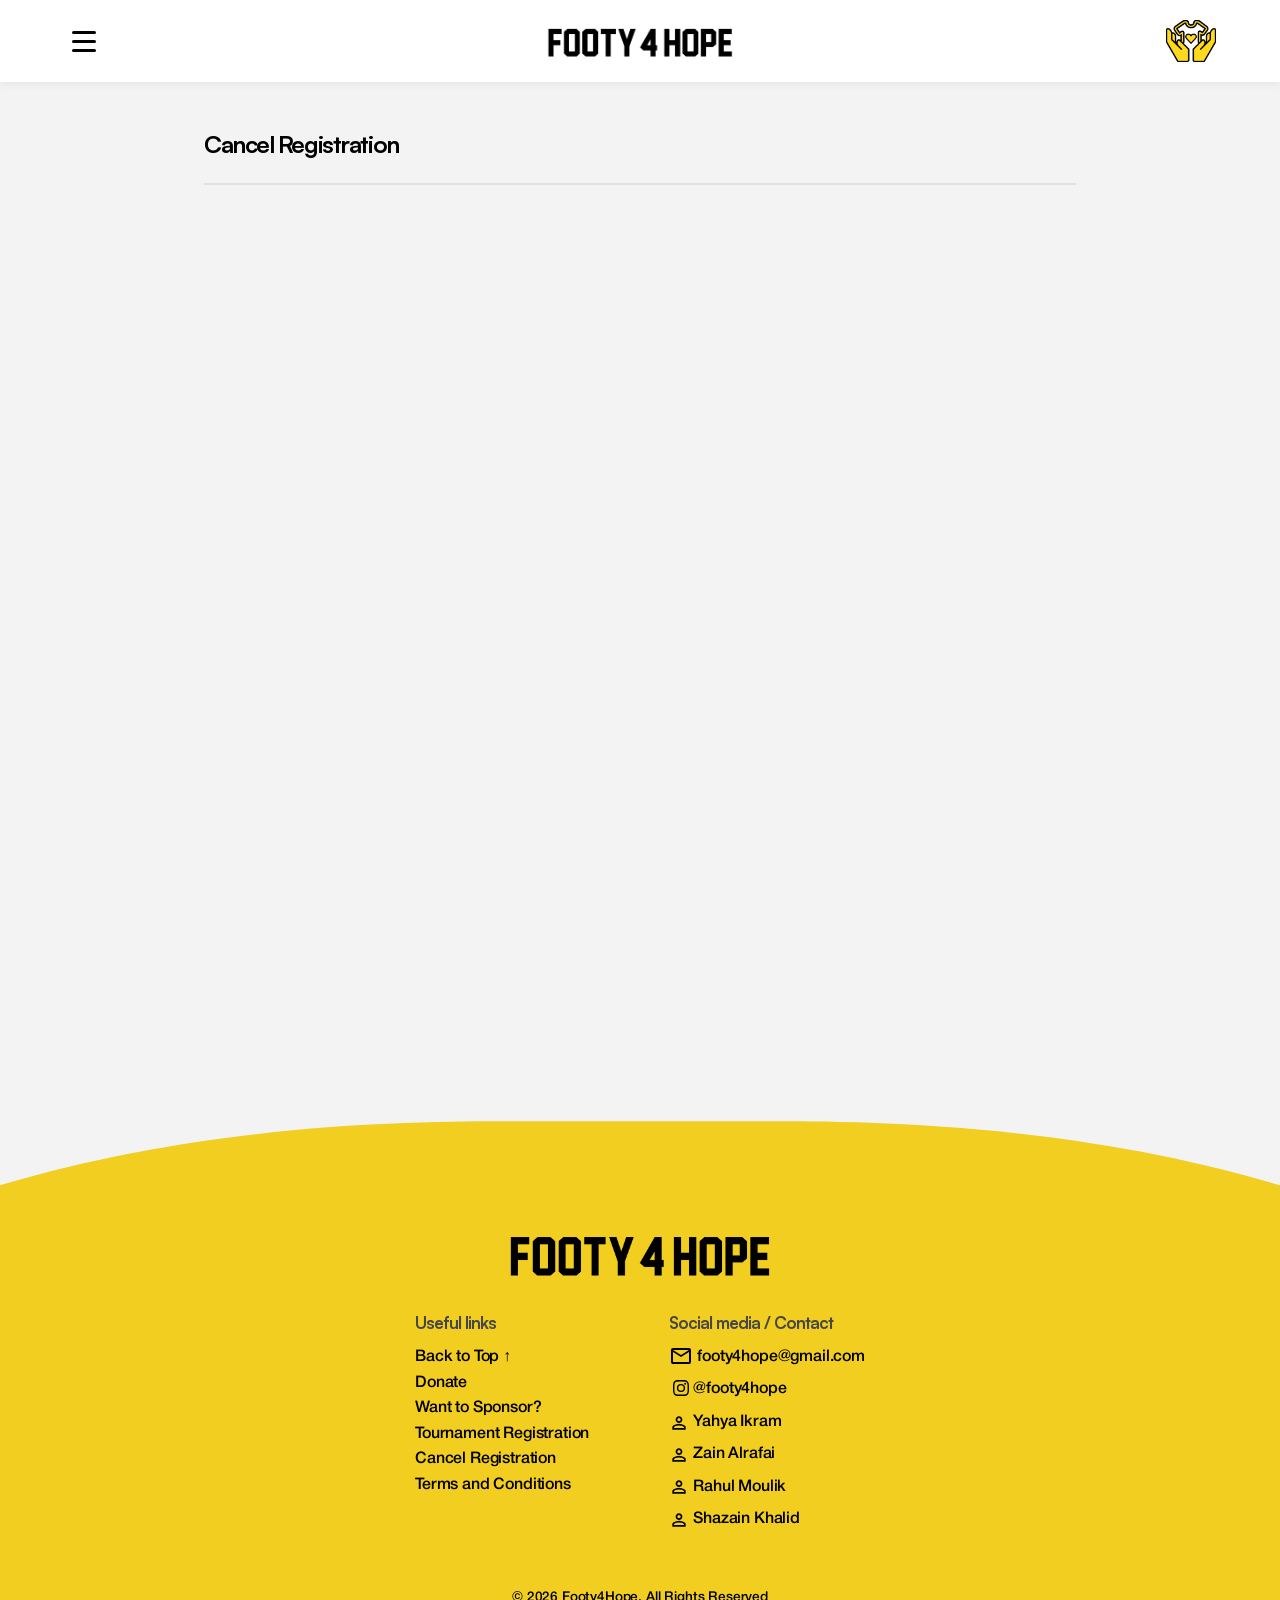
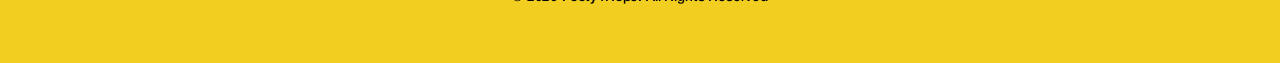
==== cancel.html @ 08dfb7f5 "Footer changes, Link redirect fixes, Cancelation Page" ====
<!DOCTYPE html>
<html lang="en">
<head>
  <meta charset="UTF-8" />
  <meta name="viewport" content="width=device-width, initial-scale=1" />
  <title>Footy4Hope – Cancel Registration</title>
  <link rel="preconnect" href="https://fonts.googleapis.com" />
  <link rel="preconnect" href="https://fonts.gstatic.com" crossorigin />
  <link href="https://fonts.googleapis.com/css2?family=Inter:wght@400;500;600;700&display=swap" rel="stylesheet" />
  <link rel="stylesheet" href="style.css" />
</head>
<body id="top">
<!-- Navigation -->
  <header class="nav-bar" role="banner">
    <button class="nav-hamburger" aria-label="Open menu" aria-expanded="false" aria-controls="nav-menu">
      <span></span>
      <span></span>
      <span></span>
    </button>
    <h1 class="nav-logo">
      <a href="index.html#hero" aria-label="Go to home">
        <img src="images/logoText.png" alt="Footy4Hope" />
      </a>
    </h1>
    <a href="index.html#hero" class="nav-icon-link" aria-label="Go to home">
      <img class="nav-icon" src="images/logoIcon.png" alt="" aria-hidden="true" />
    </a>
  </header>

  <nav id="nav-menu" class="nav-menu" aria-hidden="true">
    <ul class="nav-links">
      <li><a href="index.html#hero">Home</a></li>
      <li><a href="index.html#mission">Our Mission</a></li>
      <li><a href="tournament-details.html">Tournament Details</a></li>
      <li><a href="index.html#donate">Donate</a></li>
      <li><a href="sponsor.html">Sponsor</a></li>
      <li><a href="terms.html">Terms &amp; Conditions</a></li>
    </ul>
  </nav>
<section class = "register-section">
<h1 class="register-h">Cancel Registration</h1>
<hr class="hr-r">
<iframe data-tally-src="https://tally.so/embed/44LoBd?alignLeft=1&hideTitle=1&transparentBackground=1&dynamicHeight=1" loading="lazy" width="100%" height="817" frameborder="0" marginheight="0" marginwidth="0" title="Cancelation Form"></iframe>
<script>var d=document,w="https://tally.so/widgets/embed.js",v=function(){"undefined"!=typeof Tally?Tally.loadEmbeds():d.querySelectorAll("iframe[data-tally-src]:not([src])").forEach((function(e){e.src=e.dataset.tallySrc}))};if("undefined"!=typeof Tally)v();else if(d.querySelector('script[src="'+w+'"]')==null){var s=d.createElement("script");s.src=w,s.onload=v,s.onerror=v,d.body.appendChild(s);}</script>


</section>

    <svg class="section-divider" viewBox="0 0 1200 120" preserveAspectRatio="none" aria-hidden="true">
    <path d="M0,80
           C200,20 400,20 480,20
           C560,20 640,20 720,20
           C800,20 1000,20 1200,80
           L1200,120 L0,120 Z"></path>
    </svg>


  <footer class="main-footer">
    <div class="footer-top">
      <img class="footer-logo" src="images/logoText.png" alt="Footy4Hope" />
    </div>

    <div class="footer-grid">
      <div class="footer-column">
        <h3 class="footer-heading">Useful links</h3>
  
        <ul class="footer-links-list">
          <li><a href="#top">Back to Top &uarr;</a></li>
          <li><a href="index.html#donate">Donate</a></li>
          <li><a href="sponsor.html">Want to Sponsor?</a></li>
          <li><a href="register.html">Tournament Registration</a></li>
          <li><a href="cancel.html">Cancel Registration</a></li>
          <li><a href="terms.html">Terms and Conditions</a></li>
        </ul>
      </div>

      <div class="footer-column">
        <h3 class="footer-heading">Social media / Contact</h3>
        <ul class="footer-links-list">
          <li>
            <a href="mailto:footy4hope@gmail.com">
              <svg xmlns="http://www.w3.org/2000/svg" width="24" height="24" viewBox="0 0 24 24" style="margin-top: -4px;">
	          <path fill="currentColor" d="M4 20q-.825 0-1.412-.587T2 18V6q0-.825.588-1.412T4 4h16q.825 0 1.413.588T22 6v12q0 .825-.587 1.413T20 20zm8-7L4 8v10h16V8zm0-2l8-5H4zM4 8V6v12z" />
              </svg>
              &nbsp;footy4hope@gmail.com
            </a>
          </li>
          <li>
           <a href="https://instagram.com/footy4hope">
              <svg xmlns="http://www.w3.org/2000/svg" width="24" height="24" style="margin-top: -4px;" viewBox="0 0 24 24" ><path fill="currentColor" d="M12 7.9a4.1 4.1 0 1 0 4.1 4.1A4.09 4.09 0 0 0 12 7.9m0 6.77A2.67 2.67 0 1 1 14.67 12A2.67 2.67 0 0 1 12 14.67m5.23-6.94a1 1 0 1 1-1-1a1 1 0 0 1 1 1m2.71 1a4.7 4.7 0 0 0-1.29-3.35a4.7 4.7 0 0 0-3.35-1.32C14 4 10 4 8.7 4.06a4.73 4.73 0 0 0-3.35 1.29A4.7 4.7 0 0 0 4.06 8.7C4 10 4 14 4.06 15.3a4.7 4.7 0 0 0 1.29 3.35a4.73 4.73 0 0 0 3.35 1.29c1.32.08 5.28.08 6.6 0a4.7 4.7 0 0 0 3.35-1.29a4.7 4.7 0 0 0 1.29-3.35c.06-1.3.06-5.3 0-6.6Zm-1.7 8a2.7 2.7 0 0 1-1.52 1.52a18 18 0 0 1-4.72.32a18 18 0 0 1-4.71-.32a2.7 2.7 0 0 1-1.52-1.52c-.42-1.06-.33-3.56-.33-4.72s-.09-3.67.33-4.72a2.65 2.65 0 0 1 1.52-1.53A18 18 0 0 1 12 5.44a18 18 0 0 1 4.72.32a2.7 2.7 0 0 1 1.52 1.52c.42 1.06.32 3.56.32 4.72s.1 3.67-.32 4.72Z"/></svg>
               @footy4hope
            </a>
          </li>
          <li>
            <a href="#" aria-label="Yahya Ikram (link coming soon)">
              <svg xmlns="http://www.w3.org/2000/svg" width="20" height="20" viewBox="0 0 24 24">
	          <path fill="currentColor" d="M9.175 10.825Q8 9.65 8 8t1.175-2.825T12 4t2.825 1.175T16 8t-1.175 2.825T12 12t-2.825-1.175M4 20v-2.8q0-.85.438-1.562T5.6 14.55q1.55-.775 3.15-1.162T12 13t3.25.388t3.15 1.162q.725.375 1.163 1.088T20 17.2V20zm2-2h12v-.8q0-.275-.137-.5t-.363-.35q-1.35-.675-2.725-1.012T12 15t-2.775.338T6.5 16.35q-.225.125-.363.35T6 17.2zm7.413-8.587Q14 8.825 14 8t-.587-1.412T12 6t-1.412.588T10 8t.588 1.413T12 10t1.413-.587M12 18" />
              </svg>
              &nbsp;Yahya Ikram
            </a>
          </li>
          <li>
            <a href="#" aria-label="Zain Alrafai (link coming soon)">
              <svg xmlns="http://www.w3.org/2000/svg" width="20" height="20" viewBox="0 0 24 24">
	          <path fill="currentColor" d="M9.175 10.825Q8 9.65 8 8t1.175-2.825T12 4t2.825 1.175T16 8t-1.175 2.825T12 12t-2.825-1.175M4 20v-2.8q0-.85.438-1.562T5.6 14.55q1.55-.775 3.15-1.162T12 13t3.25.388t3.15 1.162q.725.375 1.163 1.088T20 17.2V20zm2-2h12v-.8q0-.275-.137-.5t-.363-.35q-1.35-.675-2.725-1.012T12 15t-2.775.338T6.5 16.35q-.225.125-.363.35T6 17.2zm7.413-8.587Q14 8.825 14 8t-.587-1.412T12 6t-1.412.588T10 8t.588 1.413T12 10t1.413-.587M12 18" />
              </svg>
              &nbsp;Zain Alrafai
            </a>
          </li>
          <li>
            <a href="#" aria-label="Rahul Moulik (link coming soon)">
              <svg xmlns="http://www.w3.org/2000/svg" width="20" height="20" viewBox="0 0 24 24">
	          <path fill="currentColor" d="M9.175 10.825Q8 9.65 8 8t1.175-2.825T12 4t2.825 1.175T16 8t-1.175 2.825T12 12t-2.825-1.175M4 20v-2.8q0-.85.438-1.562T5.6 14.55q1.55-.775 3.15-1.162T12 13t3.25.388t3.15 1.162q.725.375 1.163 1.088T20 17.2V20zm2-2h12v-.8q0-.275-.137-.5t-.363-.35q-1.35-.675-2.725-1.012T12 15t-2.775.338T6.5 16.35q-.225.125-.363.35T6 17.2zm7.413-8.587Q14 8.825 14 8t-.587-1.412T12 6t-1.412.588T10 8t.588 1.413T12 10t1.413-.587M12 18" />
              </svg>
              &nbsp;Rahul Moulik
            </a>
          </li>
          <li>
            <a href="#" aria-label="Shazain Khalid (link coming soon)">
              <svg xmlns="http://www.w3.org/2000/svg" width="20" height="20" viewBox="0 0 24 24">
	          <path fill="currentColor" d="M9.175 10.825Q8 9.65 8 8t1.175-2.825T12 4t2.825 1.175T16 8t-1.175 2.825T12 12t-2.825-1.175M4 20v-2.8q0-.85.438-1.562T5.6 14.55q1.55-.775 3.15-1.162T12 13t3.25.388t3.15 1.162q.725.375 1.163 1.088T20 17.2V20zm2-2h12v-.8q0-.275-.137-.5t-.363-.35q-1.35-.675-2.725-1.012T12 15t-2.775.338T6.5 16.35q-.225.125-.363.35T6 17.2zm7.413-8.587Q14 8.825 14 8t-.587-1.412T12 6t-1.412.588T10 8t.588 1.413T12 10t1.413-.587M12 18" />
              </svg>
              &nbsp;Shazain Khalid
            </a>
          </li>
        </ul>
      </div>
    </div>
    <p class="footer-copy">© 2026 Footy4Hope. All Rights Reserved</p>
  </footer>

  <script>
    (function() {
      var hamburger = document.querySelector('.nav-hamburger');
      var menu = document.getElementById('nav-menu');
      var links = menu.querySelectorAll('a');

      function openMenu() {
        menu.classList.add('nav-menu-open');
        menu.setAttribute('aria-hidden', 'false');
        hamburger.setAttribute('aria-expanded', 'true');
        hamburger.setAttribute('aria-label', 'Close menu');
      }

      function closeMenu() {
        menu.classList.remove('nav-menu-open');
        menu.setAttribute('aria-hidden', 'true');
        hamburger.setAttribute('aria-expanded', 'false');
        hamburger.setAttribute('aria-label', 'Open menu');
      }

      hamburger.addEventListener('click', function() {
        if (menu.classList.contains('nav-menu-open')) {
          closeMenu();
        } else {
          openMenu();
        }
      });

      links.forEach(function(link) {
        link.addEventListener('click', closeMenu);
      });
    })();
  </script>
  </body>
  </html>
---- style.css ----
/* Root */
:root {
  --primary-yellow: #F1CE1F;
  --deep-black: #020001;
  --pure-white: #FFFFFF;
  --off-white: #F3F3F3;
  --light-grey: #E0E0E0;
  --dark-grey: #2E2E2E;

  --header2-size: 56px;
  --header-size: 32px;
  --subheading-size: 24px;
  --body-size: 16px;

  --radius: 24px;
  --radius-pill: 9999px;
  --container-padding: 4rem;
  --section-padding: 5rem;
  --shadow: 0 4px 20px rgba(0, 0, 0, 0.08);
  --shadow-soft: 0 6px 24px rgba(0, 0, 0, 0.06);
}

/* Fonts */
@font-face {
  font-family: 'Satoshi';
  src: url('fonts/Satoshi-Variable.ttf') format('truetype');
  font-weight: 100 900;
  font-style: normal;
  font-display: swap;
}

@font-face {
  font-family: 'HelveticaNeueMedium';
  src: url('fonts/HelveticaNeueMedium.otf') format('opentype');
  font-weight: 400 600;
  font-style: normal;
  font-display: swap;
}

/* Base */
*,
*::before,
*::after {
  box-sizing: border-box;
}

html,
body {
  margin: 0;
  padding: 0;
}

body {
  min-height: 100vh;
  min-height: 100dvh;
  background-color: var(--off-white);
  color: var(--deep-black);
  font-family: 'HelveticaNeueMedium', -apple-system, BlinkMacSystemFont, "Segoe UI", Roboto, 'Helvetica Neue', Arial, sans-serif;
  letter-spacing: -0.01em;
  font-size: var(--body-size);
  line-height: 1.6;
  -webkit-font-smoothing: antialiased;
}

h1, h2, h3, h4, h5, h6,
.hero-heading,
.mission-heading,
.tournament-title {
  font-family: 'Satoshi', 'HelveticaNeueMedium', sans-serif;
  font-weight: 700;
  letter-spacing: -0.06em;
}

b, strong {
  font-family: 'Satoshi', 'HelveticaNeueMedium', sans-serif;
  font-weight: 700;
  letter-spacing: -0.06em;
}

a {
  color: inherit;
  text-decoration: none;
}

.visually-hidden {
  position: absolute;
  width: 1px;
  height: 1px;
  padding: 0;
  margin: -1px;
  overflow: hidden;
  clip: rect(0, 0, 0, 0);
  border: 0;
}

/* Navigation */
.nav-bar {
  position: fixed;
  top: 0;
  left: 0;
  right: 0;
  z-index: 100;
  display: flex;
  align-items: center;
  justify-content: space-between;
  padding: 1rem var(--container-padding);
  background: var(--pure-white);
  box-shadow: 0 2px 8px rgba(0, 0, 0, 0.06);
}

.nav-icon-link {
  display: inline-flex;
  align-items: center;
}

.nav-hamburger {
  display: flex;
  flex-direction: column;
  gap: 6px;
  padding: 0.5rem;
  background: none;
  border: none;
  cursor: pointer;
  width: 32px;
}

.nav-hamburger span {
  display: block;
  width: 24px;
  height: 3px;
  background: var(--deep-black);
  border-radius: 2px;
}

.nav-logo {
  position: absolute;
  left: 50%;
  transform: translateX(-50%);
  margin: 0;
  color: var(--deep-black);
}

.nav-logo img {
  display: block;
  max-height: 40px;
  width: auto;
}

.nav-icon {
  width: 50px;
  height: 50px;
  object-fit: contain;
}

.nav-menu {
  position: fixed;
  top: 0;
  left: 0;
  right: 0;
  bottom: 0;
  z-index: 99;
  display: flex;
  align-items: center;
  justify-content: center;
  background: rgba(0, 0, 0, 0.65);
  backdrop-filter: blur(20px);
  -webkit-backdrop-filter: blur(20px);
  opacity: 0;
  visibility: hidden;
  transition: opacity 0.3s ease, visibility 0.3s ease;
}

.nav-menu.nav-menu-open {
  opacity: 1;
  visibility: visible;
}

.nav-links {
  list-style: none;
  margin: 0;
  padding: 0;
  text-align: center;
}

.vr {
  width: 1px;
  height: 24px;
  background: var(--light-grey);
  margin: 0 1.5rem;
}

.nav-links li + li {
  margin-top: 1.5rem;
}

.nav-links a {
  font-size: 1.75rem;
  font-weight: 700;
  font-family: 'Satoshi', sans-serif;
  color: var(--pure-white);
}

.nav-links a:hover {
  text-decoration: underline;
}

/* Hero */
.hero {
  position: relative;
  min-height: 100vh;
  display: flex;
  align-items: center;
  justify-content: center;
  padding-top: 4rem;
  background-color: #0a0a0a;
  background-image:
    linear-gradient(to bottom, #00000041 0%, #f1ce1fdf 100%),
    url("images/hero.jpg");
  background-size: cover;
  background-position: center;
}

.hero-subheading {
  margin: -12px 0 1.75rem;
  font-size: clamp(16px, calc(1.6vw + 12px), 20px);
  font-weight: 600;
  color: var(--light-grey);
}

.hero::before {
  content: "";
  position: absolute;
  inset: 0;
  background: rgba(0, 0, 0, 0.458);
  pointer-events: none;
  z-index: 1;
}

.hero-content {
  position: relative;
  z-index: 2;
  text-align: center;
  padding: 1rem;
  max-width: 700px;
}

.hero-heading {
  margin: 0 0 1rem;
  font-size: clamp(4rem, 9vw, 5.5rem);
  font-weight: 700;
  color: var(--pure-white);
  line-height: 1.3;
}

.hero-buttons {
  display: flex;
  flex-wrap: wrap;
  gap: 1rem;
  justify-content: center;
}

.scroll-down-indicator {
  margin-top: 1.25rem;
  font-size: clamp(16px, calc(1.6vw + 12px), 20px);
  color: var(--pure-white);
  animation: bounce 2s infinite;
}

/* Buttons */
.btn {
  display: inline-flex;
  align-items: center;
  justify-content: center;
  padding: 0.75rem 1.5rem;
  font-size: 0.95rem;
  font-weight: 600;
  border-radius: var(--radius-pill);
  cursor: pointer;
  transition: transform 0.2s ease;
}

.btn:hover {
  transform: scale(1.04);
}

.btn-yellow {
  background: var(--primary-yellow);
  color: var(--deep-black);
  border: none;
}

.btn-yellow5 {
  background: var(--primary-yellow);
  color: var(--deep-black);
  border: none;
}

.btn-yellow4 {
  display: flex;
  align-items: center;
  justify-content: center;
  margin-top: 1rem;
}

.btn-outline-yellow {
  background: transparent;
  color: var(--primary-yellow);
  border: 3px solid var(--primary-yellow);
}

.btn-outline-yellow2 {
  background: transparent;
  color: var(--primary-yellow);
  border: 3px solid var(--primary-yellow);
}

.btn-small {
  padding: 0.5rem 1.25rem;
  font-size: 0.9rem;
}

.button-container {
  display: flex;
  gap: 1rem;
  justify-content: center;
}

/* Mission */
.mission {
  background: var(--pure-white);
  padding: var(--section-padding) var(--container-padding);
}

.mission-grid {
  max-width: 1000px;
  margin: 0 auto;
  display: grid;
  grid-template-columns: 50% 50%;
  gap: 0rem;
  /* align-items: center; */
}

.mission-content {
  padding-right: 2rem;
}

.mission-sub {
  margin: 0 0 0.25rem;
  font-size: var(--subheading-size);
  font-weight: 600;
  color: var(--dark-grey);
}

.mission-heading {
  margin: -12px 0 1rem;
  font-size: var(--header-size);
  font-weight: 700;
  color: var(--deep-black);
}

.mission-body {
  margin: -12px 0 1.25rem;
  font-size: var(--body-size);
  color: var(--deep-black);
  line-height: 1.6;
}

.mission-list {
  display: grid;
  grid-template-columns: repeat(2, 1fr); 
  gap: 1rem;
  list-style: none;
  padding: 0;
  margin: 0;
}

.mission-item {
  display: flex;
  flex-direction: column; 
  align-items: flex-start;
  justify-content: center;
  
  padding: 0.7rem;
  background: var(--off-white);
  border-radius: 1rem;
  border-left: 5px solid var(--primary-yellow);
  font-size: 0.8rem;
  line-height: 1.3;
  min-height: 20px; 
}

.mission-item strong {
  display: block;
  color: #000;
  margin-bottom: 2px;
}

.mission-role {
  color: #555;
  font-size: 0.85rem;
}


.mission-item:hover {
  background: var(--off-white-hover, #f0f0f0);
}

.polaroid-image {
  width: 100%;
  max-width: 300px;
}

/* Tournament */
.tournament-details {
  background: var(--off-white);
  padding: var(--section-padding) var(--container-padding);
  text-align: center;
}

.tournament-title {
  margin: 0 0 0.75rem;
  font-size: var(--header-size);
  font-weight: 700;
  color: var(--deep-black);
}

.tournament-desc {
  margin: -12px 0 1.25rem;
  font-size: var(--body-size);
  color: var(--deep-black);
  max-width: 540px;
  margin-inline: auto;
}

.tournament-details .btn {
  margin-bottom: 2rem;
}

.mapsframe {
  border-radius: 10px;
  box-shadow: var(--shadow);
}

.tournament-cards {
  display: flex;
  flex-wrap: wrap;
  gap: 1.5rem;
  justify-content: center;
  margin-bottom: 2rem;
}

.tournament-card {
  flex: 1;
  min-width: 220px;
  max-width: 280px;
  padding: 1.5rem;
  background: var(--pure-white);
  border-radius: var(--radius);
  box-shadow: var(--shadow);
  text-align: center;
  position: relative;
  display: flex;
  flex-direction: column;
  align-items: center;
  justify-content: center;
  padding: 1.25rem;
  min-height: 180px;
  box-sizing: border-box;
  padding-top: 60px;
  padding-bottom: 4%;
}

.tournament-card h4 {
  margin: 0 0 0.35rem;
  font-size: var(--header-size);
  font-weight: 600;
  color: var(--deep-black);
  position: absolute;
  top: 12px;
  margin: 0;
  font-weight: 700;
  z-index: 2;
}

.tournament-card .card-month {
  margin: 0;
  font-size: 2rem;
  color: var(--deep-black);
}

.tournament-card .card-day {
  font-size: 5rem;
  font-weight: 700;
  color: var(--deep-black);
  margin-block-end: 0px;
  margin-block-start: 0;
  line-height: 85%;
}

.tournament-card .card-time {
  margin: 0;
  font-size: var(--body-size);
  color: var(--deep-black);
}

.map-placeholder {
  width: 100%;
  aspect-ratio: 1;
  background: var(--off-white);
  margin: 0.75rem 0;
  border-radius: var(--radius);
}

.tournament-card ul {
  margin: 0.75rem 0 0;
  padding-left: 1.25rem;
  text-align: left;
}

.tournament-card li {
  margin-bottom: 0.25rem;
}

.tournament-terms {
  font-size: 0.9rem;
  color: var(--deep-black);
  text-decoration: underline;
}

/* Fundraising */
.fundraising-goal {
  background: var(--pure-white);
  padding: var(--section-padding) var(--container-padding);
  text-align: center;
}

.fundraising-goal .goal-text {
  margin: -12px 0 0.25rem;
  font-size: var(--subheading-size);
  color: var(--deep-black);
}

.fundraising-goal .goal-amount {
  margin: -12px 0 1.25rem;
  font-size: var(--header2-size);
  font-weight: 700;
  color: var(--deep-black);
}

.goal-separator {
  width: 100%;
  max-width: 350px;
  height: 3px;
  background: var(--primary-yellow);
  margin: -20px auto 1rem;
}

.fundraising-goal .goal-percent {
  margin: -12px 0 0.25rem;
  font-size: 1.75rem;
  font-weight: 700;
  color: var(--deep-black);
}

.fundraising-goal .goal-note {
  margin: 0;
  font-size: var(--body-size);
  color: var(--deep-black);
}

/* Support */
.support {
  background: var(--off-white);
  padding: var(--section-padding) var(--container-padding);
  text-align: center;
}

.support-heading {
  margin: 0 0 1.25rem;
  font-size: var(--header-size);
  font-weight: 700;
  color: var(--deep-black);
}

.support .btn {
  margin-bottom: 1.75rem;
}

.promo-card {
  max-width: 600px;
  margin: 0 auto;
  padding: 1.75rem 2.5rem;
  background: var(--pure-white);
  border-radius: var(--radius);
  box-shadow: var(--shadow-soft);
}

.promo-card ul {
  margin: 0;
  padding-left: 1.25rem;
  text-align: left;
}

.promo-card li {
  margin-bottom: 0.5rem;
  font-size: var(--body-size);
  color: var(--deep-black);
}

.sponsor-desc {
  margin: 1.25rem 0 0 1.25rem;
  padding-bottom: 1.25rem;
  font-size: var(--body-size);
  color: var(--deep-black);
  max-width: 540px;
  margin-inline: auto;
}

.terms-anchor {
  padding: var(--section-padding) var(--container-padding);
  text-align: center;
}

.terms-anchor p {
  margin: 0;
  font-size: var(--body-size);
  color: var(--deep-black);
}

/* Footer */
.section-divider {
  display: block;
  width: 100%;
  height: 10%;
  margin-bottom: -2px;
}

.section-divider path {
  fill: var(--primary-yellow);
  transition: fill 0.2s;
  shape-rendering: geometricPrecision;
}

.section-divider.flip {
  transform: rotate(180deg);
}

.main-footer {
  background: var(--primary-yellow);
  padding: 1rem 2rem;
  margin-top: -5rem;
  color: var(--deep-black);
  text-align: center;
}

.footer-top {
  display: flex;
  justify-content: center;
  margin-bottom: 1.25rem;
}

.footer-logo {
  max-width: 220px;
  width: 55%;
  height: auto;
  display: block;
}

.footer-grid {
    display: flex;
    justify-content: center;
    align-items: flex-start;
    flex-direction: row;
    gap: 1rem;
    max-width: 1100px;
    margin: 0 auto 1.25rem;
    padding: 0 var(--container-padding);
    width: 100%;
    box-sizing: border-box;
}

.footer-column {
  text-align: left;
  display: flex;
  flex-direction: column;
  align-items: flex-start;

}

.footer-heading {
  margin: 0 0 0.5rem;
  font-size: 1.05rem;
  font-weight: 700;
  color: #474747;
}

.footer-body {
  margin: 0 0 0.75rem;
  color: #6b6b6b;
  font-size: 0.95rem;
}

.footer-links-list,
.footer-links-list li {
  list-style: none;
  margin: 0;
  padding: 0;
}

.footer-links-list {
  padding-left: 0;
  margin-left: 0;
}

.footer-links-list li + li {
  margin-top: 0rem;
  text-decoration: none;
}

.footer-links-list a {
  display: inline-flex;
  align-items: center;
  gap: 0rem;
}

.footer-links-list a:hover {
  text-decoration: underline;
}

.icon-placeholder {
  display: inline-block;
  width: 20px;
  height: 20px;
  background: rgba(0,0,0,0.08);
  border-radius: 4px;
  flex: 0 0 20px;
}

.footer-copy {
  margin-top: 3rem;
  font-size: 0.85rem;
  color: var(--deep-black);
  text-align: center;
}    

/* Register */
.register-section {
  padding: var(--section-padding) var(--container-padding);
  margin: 25px auto 0;
  max-width: 1000px;
  box-sizing: border-box;
  text-align: center;
}

.register-h {
  text-align: left;
}

.hr-r {
  border: none;
  border-top: 2px solid var(--light-grey);
}

/* Terms & Conditions page */
.tc-wrapper {
  max-width: 900px;
  margin: 1.25rem auto 0;
  text-align: left;
}

.tc-intro {
  margin: 0 0 2rem;
  padding: 1.25rem 1.5rem;
  background: var(--pure-white);
  border-left: 4px solid var(--primary-yellow);
  border-radius: 12px;
  box-shadow: var(--shadow-soft);
  color: var(--dark-grey);
  line-height: 1.75;
}

.tc-section {
  margin-bottom: 2rem;
}

.tc-section h2 {
  margin: 0 0 0.75rem;
  font-size: 1.1rem;
  font-weight: 700;
  color: var(--deep-black);
  display: flex;
  align-items: center;
  gap: 0.5rem;
}

.tc-section h2::after {
  content: '';
  flex: 1;
  height: 1px;
  background: var(--light-grey);
  display: block;
}

.tc-section ul {
  list-style: none;
  padding: 0;
  margin: 0;
}

.tc-section ul li {
  font-size: 0.98rem;
  color: var(--dark-grey);
  line-height: 1.7;
  padding: 0.35rem 0 0.35rem 1.4rem;
  position: relative;
}

.tc-section ul li::before {
  content: '→';
  position: absolute;
  left: 0;
  top: 0.35rem;
  color: var(--deep-black);
  font-size: 0.9rem;
}

.tc-section p {
  margin: 0.5rem 0 0.75rem;
  font-size: 0.98rem;
  color: var(--dark-grey);
  line-height: 1.75;
}

.tc-note {
  margin-top: 0.75rem;
  padding: 0.9rem 1.1rem;
  background: var(--pure-white);
  border-radius: 12px;
  box-shadow: var(--shadow-soft);
  font-size: 0.95rem;
  color: var(--dark-grey);
  font-style: italic;
}

#mission,
#tournament,
#donate,
#terms {
  scroll-margin-top: 100px;
}


/* Details page */
.details-main {
  background: var(--pure-white);
  padding-top: 80px; 
  min-height: 100vh;
}

.details-section {
  max-width: 900px;
  margin: 0 auto;
  padding: 3rem var(--container-padding);
}

.details-date {
  margin: 0 0 0.25rem;
  font-size: var(--subheading-size);
  font-weight: 600;
  color: var(--dark-grey);
}

.details-title {
  margin: -12px 0 1rem;
  font-size: var(--header-size);
  font-weight: 700;
  color: var(--deep-black);
}

.details-buttons {
  display: flex;
  gap: 1rem;
  flex-wrap: wrap;
  align-items: center;
  margin-bottom: 2rem;
}


.btn-outline-red {
  background: transparent;
  color: #E74C3C;
  border: 3px solid #E74C3C;
  border-radius: var(--radius-pill);
  padding: 0.70rem 1.5rem; 
  font-size: 0.95rem;
  font-weight: 600;
  display: inline-flex;
  align-items: center;
  justify-content: center;
  transition: transform 0.2s ease;
  cursor: pointer;
}

.btn-outline-red:hover {
  transform: scale(1.04);
}

.details-divider {
  border: none;
  border-top: 2px solid var(--off-white);
  margin: 2.5rem 0;
}

.details-block {
  margin-bottom: 2rem;
}

.details-h2 {
  margin: -12px 0 1rem;
  font-size: var(--header-size);
  font-weight: 700;
  color: var(--dark-grey);
}

.details-block p {
  color: var(--deep-black);
  line-height: 1.7;
  margin-bottom: 1rem;
  font-size: 0.95rem;
}

.details-block ul {
  padding-left: 1.5rem;
  margin-bottom: 1rem;
  color: var(--deep-black);
  font-size: 0.95rem;
}

.details-block li {
  margin-bottom: 0.4rem;
}

.details-desc {
  margin: -12px 0 1.25rem;
  font-size: var(--body-size);
  color: var(--deep-black);
  margin-inline: auto;

}

.details-map {
  margin-top: 1rem;
  border-radius: 12px;
  box-shadow: var(--shadow-soft);
}

.details-img-full {
  width: 100%;
  height: auto;
  border-radius: 12px;
  margin-top: 1.5rem;
  background-color: var(--off-white); /* acts as a placeholder color if image doesn't load */
  object-fit: contain;
}

/* Responsive adjustments for details page */
@media (max-width: 480px) {
  .details-buttons {
    flex-direction: column;
    align-items: flex-start;
  }
}

/* Responsive */
@media (max-width: 900px) {
  :root {
    --container-padding: 2.5rem;
    --section-padding: 4rem;
  }

  .mission-grid {
    grid-template-columns: 1fr;
    gap: 2rem;
  }

  .mission-content {
    padding-right: 0;
  }

  .polaroid-placeholder {
    transform: rotate(2deg);
  }

  .footer-grid { grid-template-columns: 1fr; }

  .nav-logo {
    position: static;
    transform: none;
    font-size: 0.95rem;
  }

  .nav-bar {
    flex-wrap: wrap;
    gap: 0.5rem;
  }

  .nav-bar {
    padding: 0.75rem var(--container-padding);
  }

  .nav-logo img {
    max-height: 36px;
    width: auto;
  }

  .nav-hamburger {
    width: 28px;
  }

  .nav-hamburger span {
    width: 20px;
    height: 2.5px;
  }
}

@media (max-width: 80px) {
  .section-divider {
    margin-bottom: -75px;
  }
}

@media (max-width: 600px) {
  :root {
    --container-padding: 1.5rem;
    --section-padding: 4rem;
  }

  .hero-heading {
    font-size: 3rem;
  }

  .hero-buttons {
    flex-direction: column;
  }

  .hero-content {
    padding: 2rem;
  }

  .tournament-cards {
    flex-direction: column;
  }

  .tournament-card {
    max-width: 100%;
  }
}

@media (max-width: 550px) {
  .mission-list {
    grid-template-columns: 1fr;
  }
}

@media (max-width: 400px) {
  :root {
    --container-padding: 2rem;
    --section-padding: 4rem;
    --header2-size: 48px;
    --header-size: 28px;
    --subheading-size: 20px;
    --body-size: 14px;
  }

  .hero-heading {
    font-size: 2.5rem;
  }

  .nav-links a {
    font-size: 1.5rem;
  }

  .nav-bar {
    padding: 0.5rem var(--container-padding);
  }

  .nav-icon {
    width: 36px;
    height: 36px;
  }

  .nav-hamburger {
    width: 26px;
    gap: 5px;
    padding: 0.35rem;
  }

  .nav-hamburger span {
    width: 18px;
    height: 2.25px;
  }
}

@media (max-width: 340px) {
  .nav-logo img {
    max-height: 24px;
  }

  .hero-heading {
    font-size: 2rem;
  }
}

@media (max-width: 480px) {
  .footer-grid {
    flex-direction: column;
    align-items: center;
  }

  .footer-column {
    flex: 1;
    min-width: 200px;
  }
}

@media (min-width: 720px) {
  .footer-grid {
    grid-template-columns: 1fr 1fr;
    gap: 5rem;
  }

  .footer-logo {
    max-width: 280px;
    width: auto;
  }

  .main-footer {
    margin-top: 0rem;
    padding: 0rem 0rem 2.5rem;
    text-align: center;
  }

  .footer-top {
    justify-content: center;
    margin-bottom: 1.75rem;
  }
}
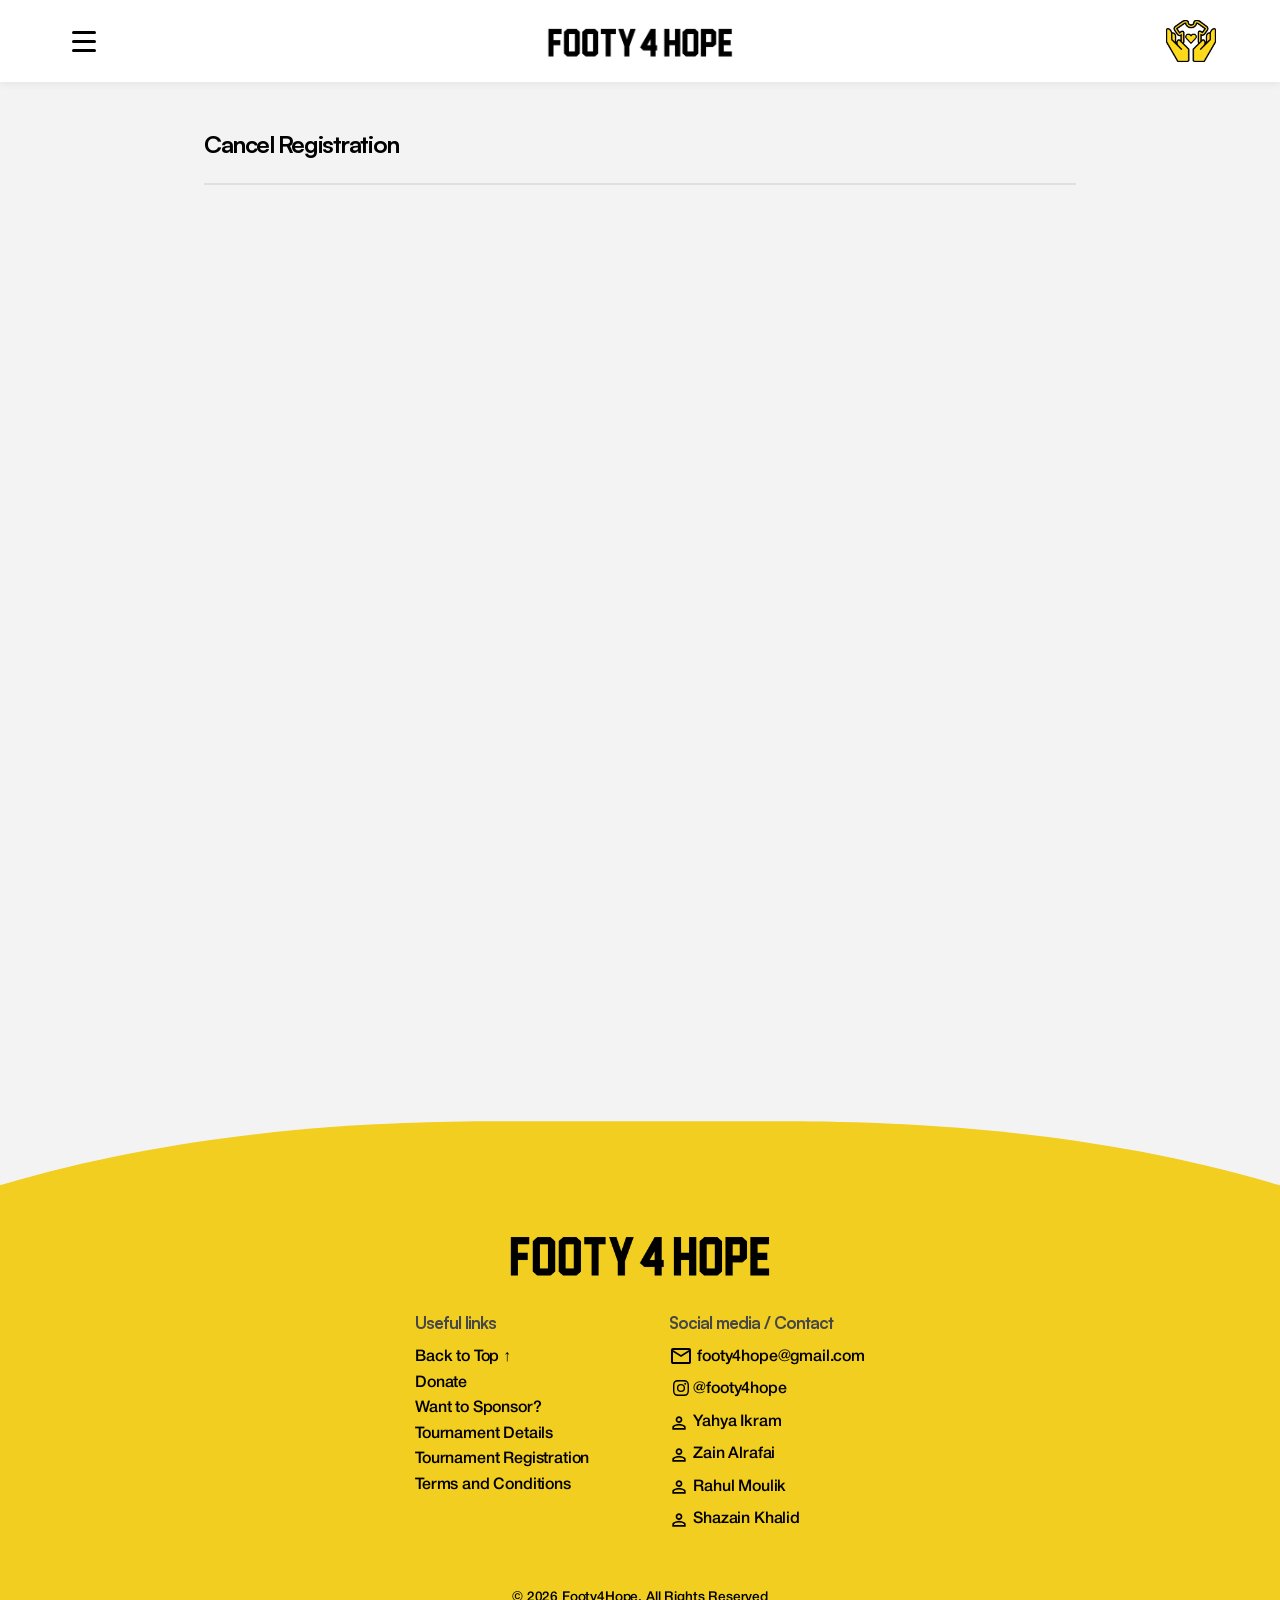
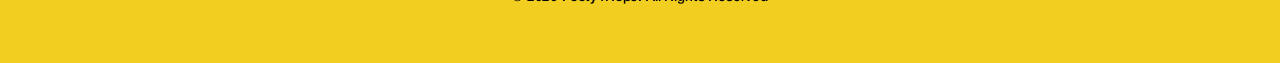
==== commit 4e3f9c18: "Animations, and link fixes" ====
--- a/cancel.html
+++ b/cancel.html
@@ -8,6 +8,8 @@
   <link rel="preconnect" href="https://fonts.gstatic.com" crossorigin />
   <link href="https://fonts.googleapis.com/css2?family=Inter:wght@400;500;600;700&display=swap" rel="stylesheet" />
   <link rel="stylesheet" href="style.css" />
+  <link rel="icon" type="image/png" href="images/WebLogo-v2.png" />
+  <link rel="shortcut icon" type="image/png" href="images/WebLogo-v2.png" />
 </head>
 <body id="top">
 <!-- Navigation -->
@@ -38,7 +40,7 @@
     </ul>
   </nav>
 <section class = "register-section">
-<h1 class="register-h">Cancel Registration</h1>
+<h1 class="register-h rise-in" style="--reveal-delay: 80ms;">Cancel Registration</h1>
 <hr class="hr-r">
 <iframe data-tally-src="https://tally.so/embed/44LoBd?alignLeft=1&hideTitle=1&transparentBackground=1&dynamicHeight=1" loading="lazy" width="100%" height="817" frameborder="0" marginheight="0" marginwidth="0" title="Cancelation Form"></iframe>
 <script>var d=document,w="https://tally.so/widgets/embed.js",v=function(){"undefined"!=typeof Tally?Tally.loadEmbeds():d.querySelectorAll("iframe[data-tally-src]:not([src])").forEach((function(e){e.src=e.dataset.tallySrc}))};if("undefined"!=typeof Tally)v();else if(d.querySelector('script[src="'+w+'"]')==null){var s=d.createElement("script");s.src=w,s.onload=v,s.onerror=v,d.body.appendChild(s);}</script>
@@ -68,8 +70,8 @@
           <li><a href="#top">Back to Top &uarr;</a></li>
           <li><a href="index.html#donate">Donate</a></li>
           <li><a href="sponsor.html">Want to Sponsor?</a></li>
+          <li><a href="tournament-details.html">Tournament Details</a></li>
           <li><a href="register.html">Tournament Registration</a></li>
-          <li><a href="cancel.html">Cancel Registration</a></li>
           <li><a href="terms.html">Terms and Conditions</a></li>
         </ul>
       </div>
@@ -161,6 +163,33 @@
         link.addEventListener('click', closeMenu);
       });
     })();
+
+    (function() {
+      var animated = document.querySelectorAll('.rise-in, .mask-reveal');
+      if (!animated.length) return;
+
+      if (!('IntersectionObserver' in window)) {
+        animated.forEach(function(el) { el.classList.add('in-view'); });
+        return;
+      }
+
+      animated.forEach(function(el) {
+        var rect = el.getBoundingClientRect();
+        if (rect.top < window.innerHeight * 0.9) {
+          el.classList.add('in-view');
+        }
+      });
+
+      var io = new IntersectionObserver(function(entries, observer) {
+        entries.forEach(function(entry) {
+          if (!entry.isIntersecting) return;
+          entry.target.classList.add('in-view');
+          observer.unobserve(entry.target);
+        });
+      }, { threshold: 0.15, rootMargin: '0px 0px -10% 0px' });
+
+      animated.forEach(function(el) { io.observe(el); });
+    })();
   </script>
   </body>
   </html>
--- a/style.css
+++ b/style.css
@@ -93,6 +93,72 @@
   border: 0;
 }
 
+/* Animations (subtle, premium) */
+@keyframes f4h-rise {
+  from { opacity: 0; transform: translateY(10px); }
+  to { opacity: 1; transform: translateY(0); }
+}
+
+@keyframes f4h-mask-swipe {
+  from { transform: translateX(0); }
+  to { transform: translateX(110%); }
+}
+
+.rise-in {
+  opacity: 0;
+  transform: translateY(10px);
+  will-change: transform, opacity;
+}
+
+.mask-reveal {
+  position: relative;
+  opacity: 0;
+  transform: translateY(10px);
+  will-change: transform, opacity;
+}
+
+.mask-reveal::after {
+  content: "";
+  position: absolute;
+  inset: -0.08em -0.15em;
+  background: var(--reveal-bg, var(--off-white));
+  transform: translateX(0);
+  opacity: 0;
+  pointer-events: none;
+  border-radius: 0.2em;
+}
+
+.rise-in.in-view {
+  animation: f4h-rise 700ms cubic-bezier(0.2, 0.8, 0.2, 1) both;
+  animation-delay: var(--reveal-delay, 0ms);
+}
+
+.mask-reveal.in-view {
+  animation: f4h-rise 700ms cubic-bezier(0.2, 0.8, 0.2, 1) both;
+  animation-delay: var(--reveal-delay, 0ms);
+}
+
+.mask-reveal.in-view::after {
+  opacity: 1;
+  animation: f4h-mask-swipe 900ms cubic-bezier(0.2, 0.8, 0.2, 1) both;
+  animation-delay: var(--reveal-delay, 0ms);
+}
+
+@media (prefers-reduced-motion: reduce) {
+  .rise-in,
+  .mask-reveal,
+  .mask-reveal::after {
+    animation: none !important;
+    transition: none !important;
+  }
+
+  .rise-in,
+  .mask-reveal {
+    opacity: 1;
+    transform: none;
+  }
+}
+
 /* Navigation */
 .nav-bar {
   position: fixed;
@@ -106,6 +172,7 @@
   padding: 1rem var(--container-padding);
   background: var(--pure-white);
   box-shadow: 0 2px 8px rgba(0, 0, 0, 0.06);
+  animation: f4h-rise 520ms cubic-bezier(0.2, 0.8, 0.2, 1) both;
 }
 
 .nav-icon-link {
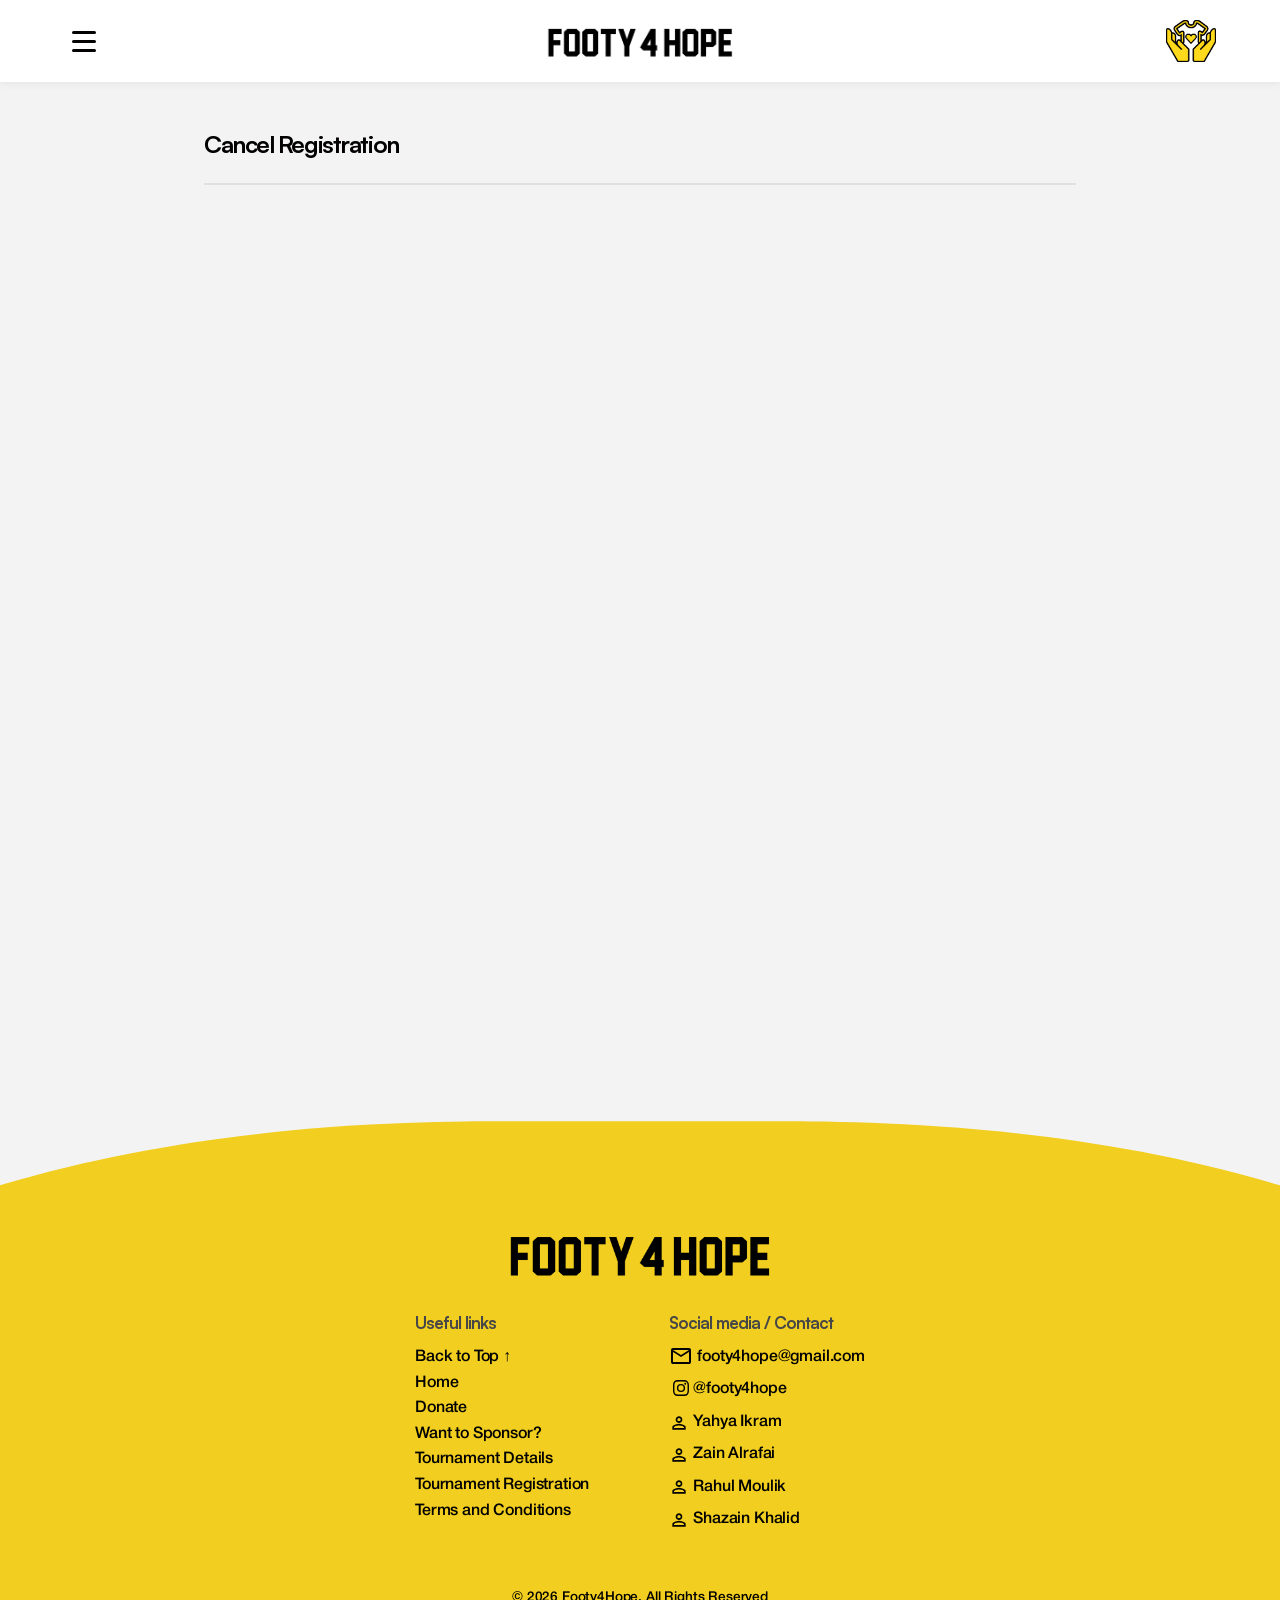
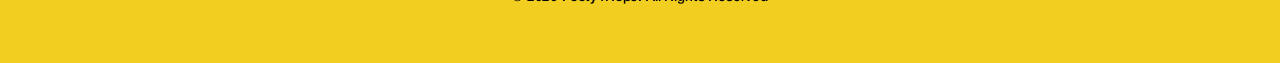
==== commit 60ff9ab8: "V.4: Text added, Animation tweaks, Footer adj" ====
--- a/cancel.html
+++ b/cancel.html
@@ -42,7 +42,7 @@
 <section class = "register-section">
 <h1 class="register-h rise-in" style="--reveal-delay: 80ms;">Cancel Registration</h1>
 <hr class="hr-r">
-<iframe data-tally-src="https://tally.so/embed/44LoBd?alignLeft=1&hideTitle=1&transparentBackground=1&dynamicHeight=1" loading="lazy" width="100%" height="817" frameborder="0" marginheight="0" marginwidth="0" title="Cancelation Form"></iframe>
+<iframe data-tally-src="https://tally.so/embed/44LoBd?alignLeft=1&hideTitle=1&transparentBackground=1&dynamicHeight=1" loading="eager" width="100%" height="817" frameborder="0" marginheight="0" marginwidth="0" title="Cancelation Form"></iframe>
 <script>var d=document,w="https://tally.so/widgets/embed.js",v=function(){"undefined"!=typeof Tally?Tally.loadEmbeds():d.querySelectorAll("iframe[data-tally-src]:not([src])").forEach((function(e){e.src=e.dataset.tallySrc}))};if("undefined"!=typeof Tally)v();else if(d.querySelector('script[src="'+w+'"]')==null){var s=d.createElement("script");s.src=w,s.onload=v,s.onerror=v,d.body.appendChild(s);}</script>
 
 
@@ -68,6 +68,7 @@
   
         <ul class="footer-links-list">
           <li><a href="#top">Back to Top &uarr;</a></li>
+          <li><a href="index.html">Home</a></li>
           <li><a href="index.html#donate">Donate</a></li>
           <li><a href="sponsor.html">Want to Sponsor?</a></li>
           <li><a href="tournament-details.html">Tournament Details</a></li>
--- a/style.css
+++ b/style.css
@@ -48,6 +48,7 @@
 body {
   margin: 0;
   padding: 0;
+  overflow-x: hidden;
 }
 
 body {
@@ -93,7 +94,6 @@
   border: 0;
 }
 
-/* Animations (subtle, premium) */
 @keyframes f4h-rise {
   from { opacity: 0; transform: translateY(10px); }
   to { opacity: 1; transform: translateY(0); }
@@ -235,6 +235,8 @@
   opacity: 0;
   visibility: hidden;
   transition: opacity 0.3s ease, visibility 0.3s ease;
+  height: 110vh;
+  overflow-y: hidden;
 }
 
 .nav-menu.nav-menu-open {
@@ -274,7 +276,7 @@
 /* Hero */
 .hero {
   position: relative;
-  min-height: 100vh;
+  min-height: 110vh;
   display: flex;
   align-items: center;
   justify-content: center;
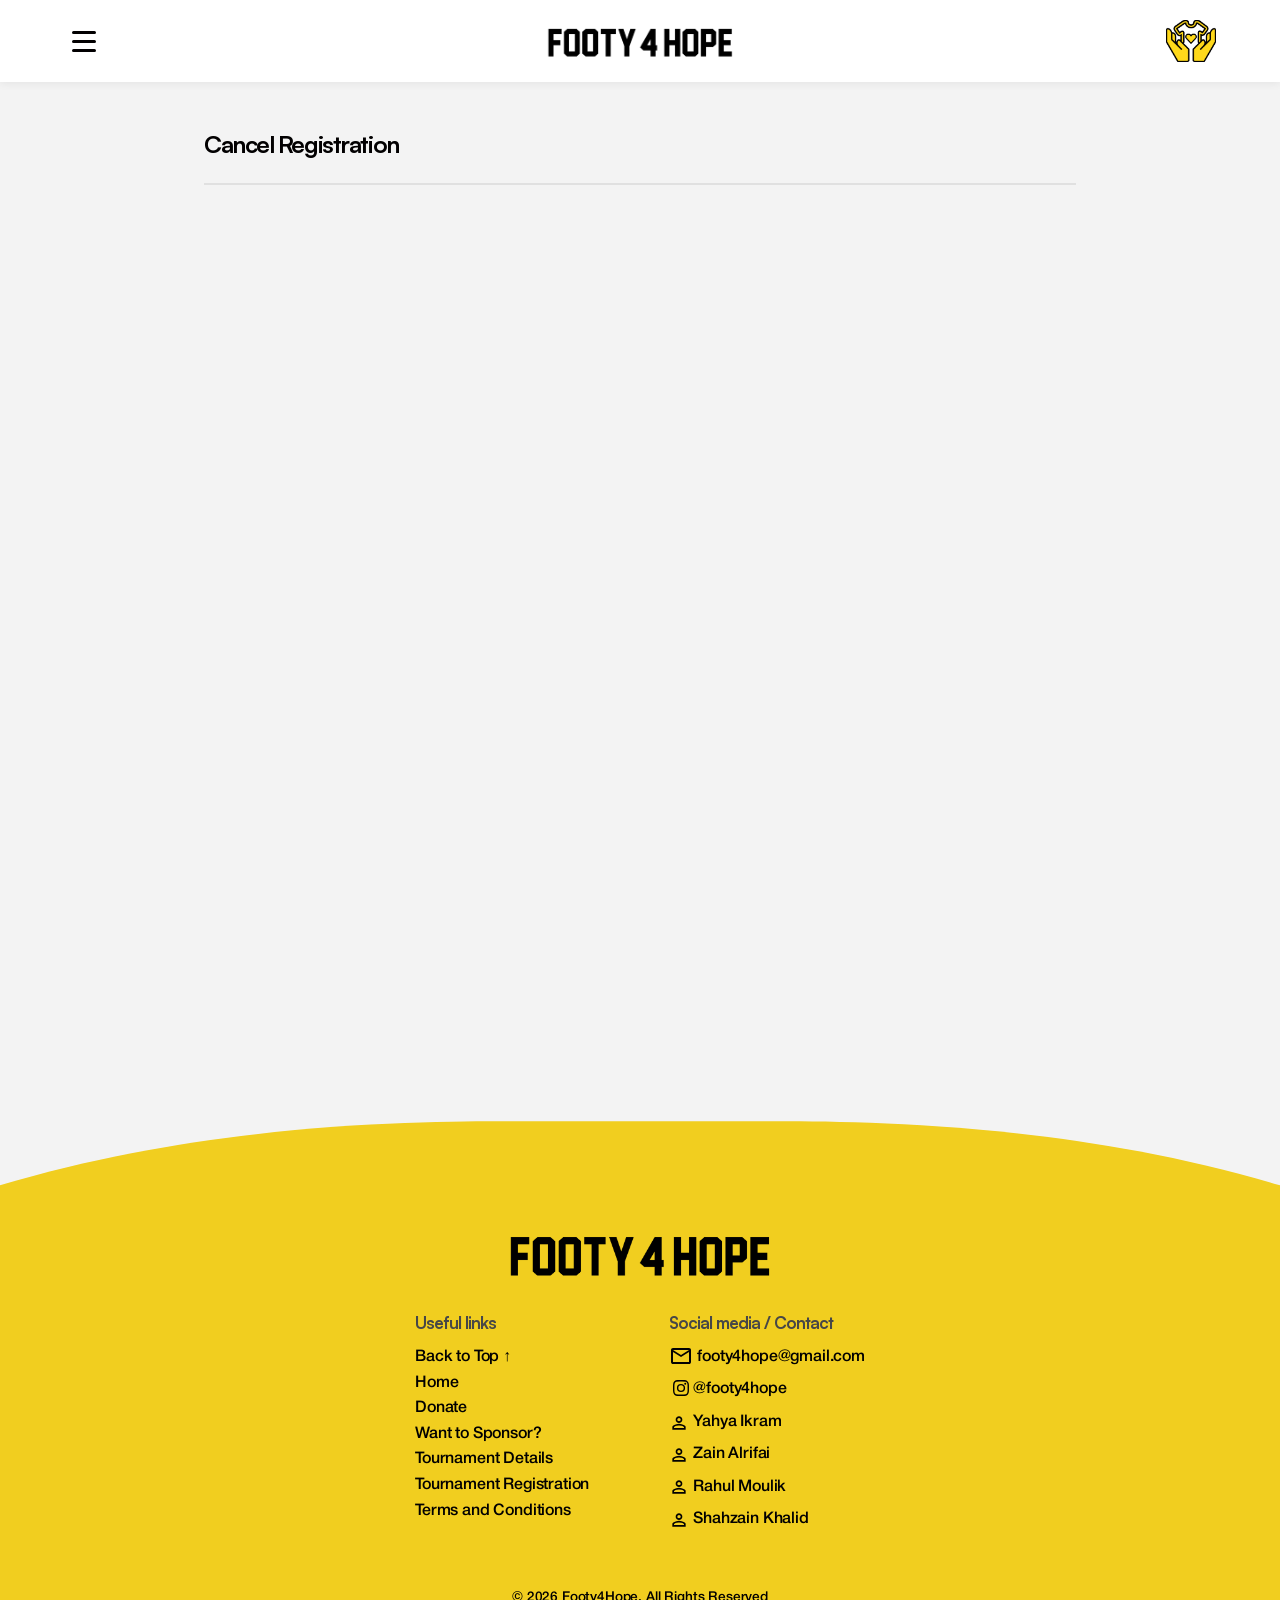
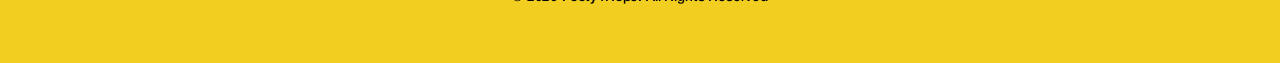
==== commit b9057ec3: "V.4.1: Name fixes" ====
--- a/cancel.html
+++ b/cancel.html
@@ -103,11 +103,11 @@
             </a>
           </li>
           <li>
-            <a href="#" aria-label="Zain Alrafai (link coming soon)">
+            <a href="#" aria-label="Zain Alrifai (link coming soon)">
               <svg xmlns="http://www.w3.org/2000/svg" width="20" height="20" viewBox="0 0 24 24">
 	          <path fill="currentColor" d="M9.175 10.825Q8 9.65 8 8t1.175-2.825T12 4t2.825 1.175T16 8t-1.175 2.825T12 12t-2.825-1.175M4 20v-2.8q0-.85.438-1.562T5.6 14.55q1.55-.775 3.15-1.162T12 13t3.25.388t3.15 1.162q.725.375 1.163 1.088T20 17.2V20zm2-2h12v-.8q0-.275-.137-.5t-.363-.35q-1.35-.675-2.725-1.012T12 15t-2.775.338T6.5 16.35q-.225.125-.363.35T6 17.2zm7.413-8.587Q14 8.825 14 8t-.587-1.412T12 6t-1.412.588T10 8t.588 1.413T12 10t1.413-.587M12 18" />
               </svg>
-              &nbsp;Zain Alrafai
+              &nbsp;Zain Alrifai
             </a>
           </li>
           <li>
@@ -119,11 +119,11 @@
             </a>
           </li>
           <li>
-            <a href="#" aria-label="Shazain Khalid (link coming soon)">
+            <a href="#" aria-label="Shahzain Khalid (link coming soon)">
               <svg xmlns="http://www.w3.org/2000/svg" width="20" height="20" viewBox="0 0 24 24">
 	          <path fill="currentColor" d="M9.175 10.825Q8 9.65 8 8t1.175-2.825T12 4t2.825 1.175T16 8t-1.175 2.825T12 12t-2.825-1.175M4 20v-2.8q0-.85.438-1.562T5.6 14.55q1.55-.775 3.15-1.162T12 13t3.25.388t3.15 1.162q.725.375 1.163 1.088T20 17.2V20zm2-2h12v-.8q0-.275-.137-.5t-.363-.35q-1.35-.675-2.725-1.012T12 15t-2.775.338T6.5 16.35q-.225.125-.363.35T6 17.2zm7.413-8.587Q14 8.825 14 8t-.587-1.412T12 6t-1.412.588T10 8t.588 1.413T12 10t1.413-.587M12 18" />
               </svg>
-              &nbsp;Shazain Khalid
+              &nbsp;Shahzain Khalid
             </a>
           </li>
         </ul>
